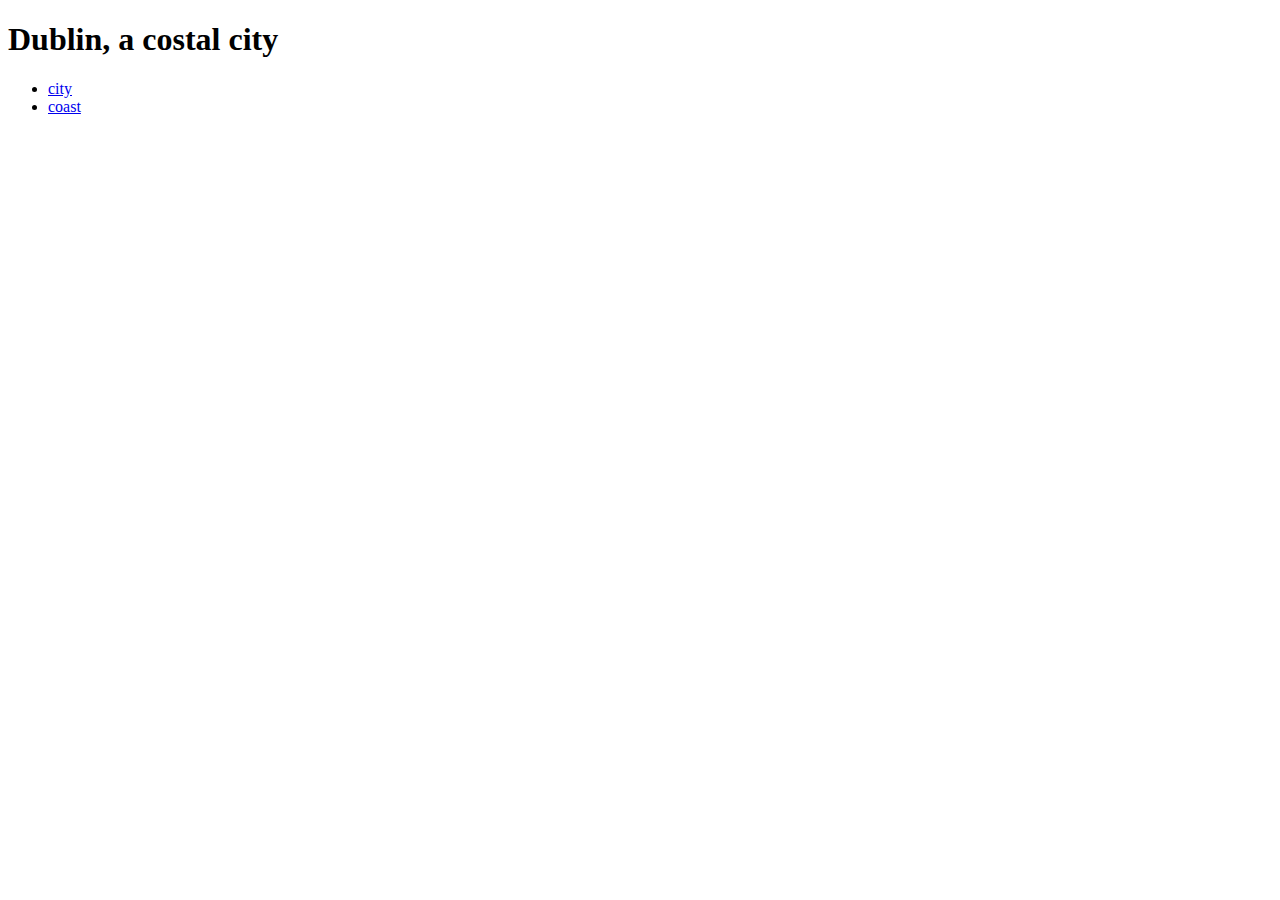
==== index.html @ 63fd5316 "feat: added index page" ====
<!DOCTYPE html>
<html lang="en">
<head>
    <meta charset="UTF-8">
    <meta name="viewport" content="width=device-width, initial-scale=1.0">
    <title>Dublin</title>
</head>
<body>
    <h1>Dublin, a costal city</h1>
    <nav>
           <ul>
            <li>  
                <a href="index.html">city</a>

            </li>




            <li>  <a href="coast.html">coast</a>

            </li>




           </ul>


    </nav>




</body>
</html>
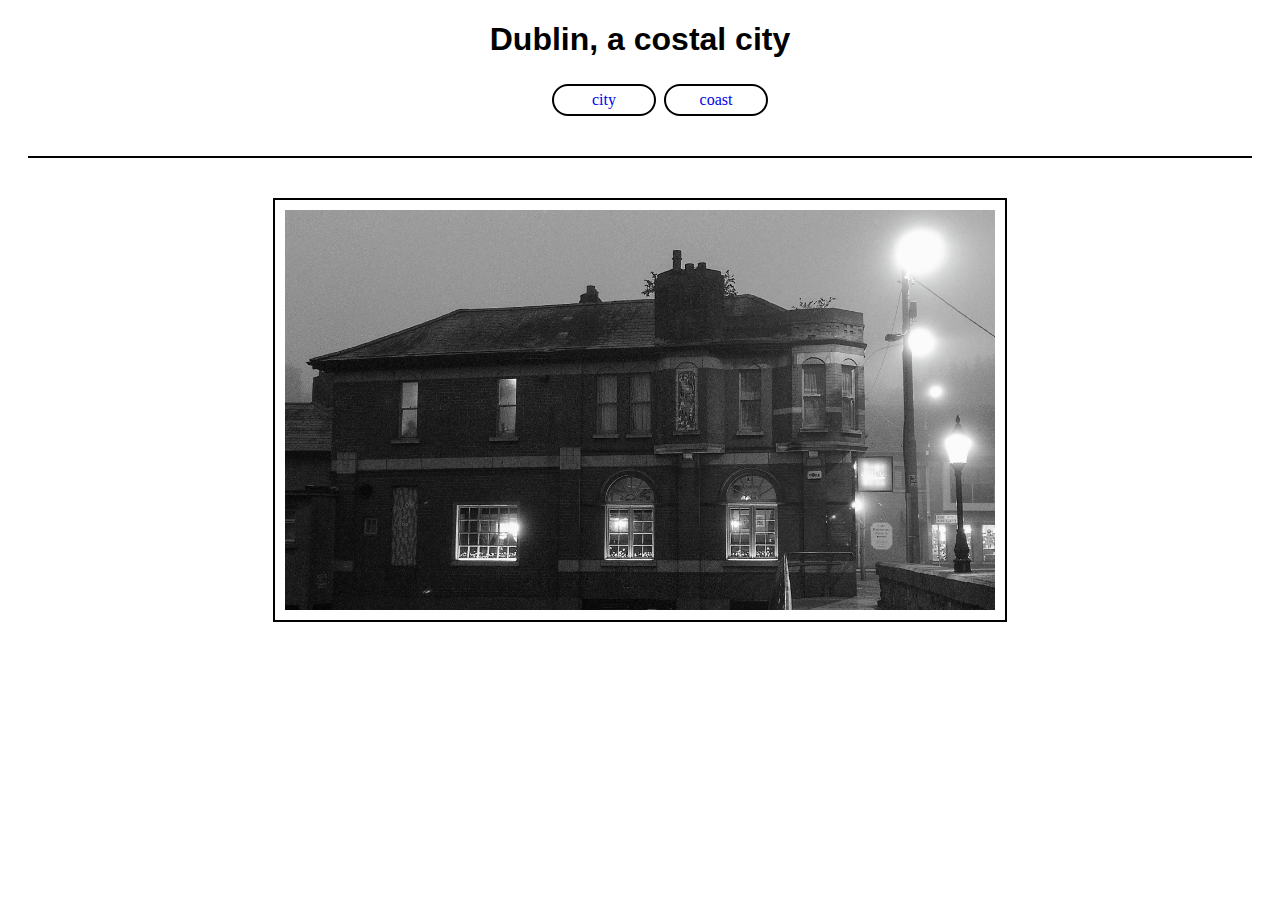
==== commit 9f6e8fc5: "feat: add images to webpages" ====
--- a/index.html
+++ b/index.html
@@ -3,6 +3,7 @@
 <head>
     <meta charset="UTF-8">
     <meta name="viewport" content="width=device-width, initial-scale=1.0">
+    <link rel="stylesheet" href="assets/css/style.css">
     <title>Dublin</title>
 </head>
 <body>
@@ -11,6 +12,7 @@
            <ul>
             <li>  
                 <a href="index.html">city</a>
+                
 
             </li>
 
@@ -30,7 +32,11 @@
     </nav>
 
 
-
+<section> 
+    <figure>
+        <img src="assets/images/city.jpg" alt=" an image of urban Dublin">
+    </figure>
+</section>
 
 </body>
-</html>+</html>
--- a/assets/css/style.css
+++ b/assets/css/style.css
@@ -0,0 +1,47 @@
+l {
+    list-style-type: none;
+    margin: 0;
+    padding: 0;
+  }
+  a {
+    border: 2px solid black;
+    border-radius: 50%;
+    width: 5rem;
+    padding: 5px 10px;
+    text-align: center;
+    text-decoration: none;
+    display: inline-block;
+    margin: 4px 2px;
+    border-radius: 16px;
+    font-family: Lato;
+  }
+
+  li {
+    display: inline;
+  }
+
+  nav {
+    text-align: center;
+    border-bottom: 2px solid black;
+    margin: 0px 20px 20px 20px;
+    padding-bottom: 20px;
+  }
+
+  img {
+    border: 2px solid black;
+    max-width: 60%;
+    padding: 10px;
+    display: block;
+    margin-left: auto;
+    margin-right: auto;
+    
+  }
+
+  h1 {
+    font-family: Roboto, sans-serif;
+    text-align: center;
+  }
+
+  figure {
+    margin-top: 40px;
+  }